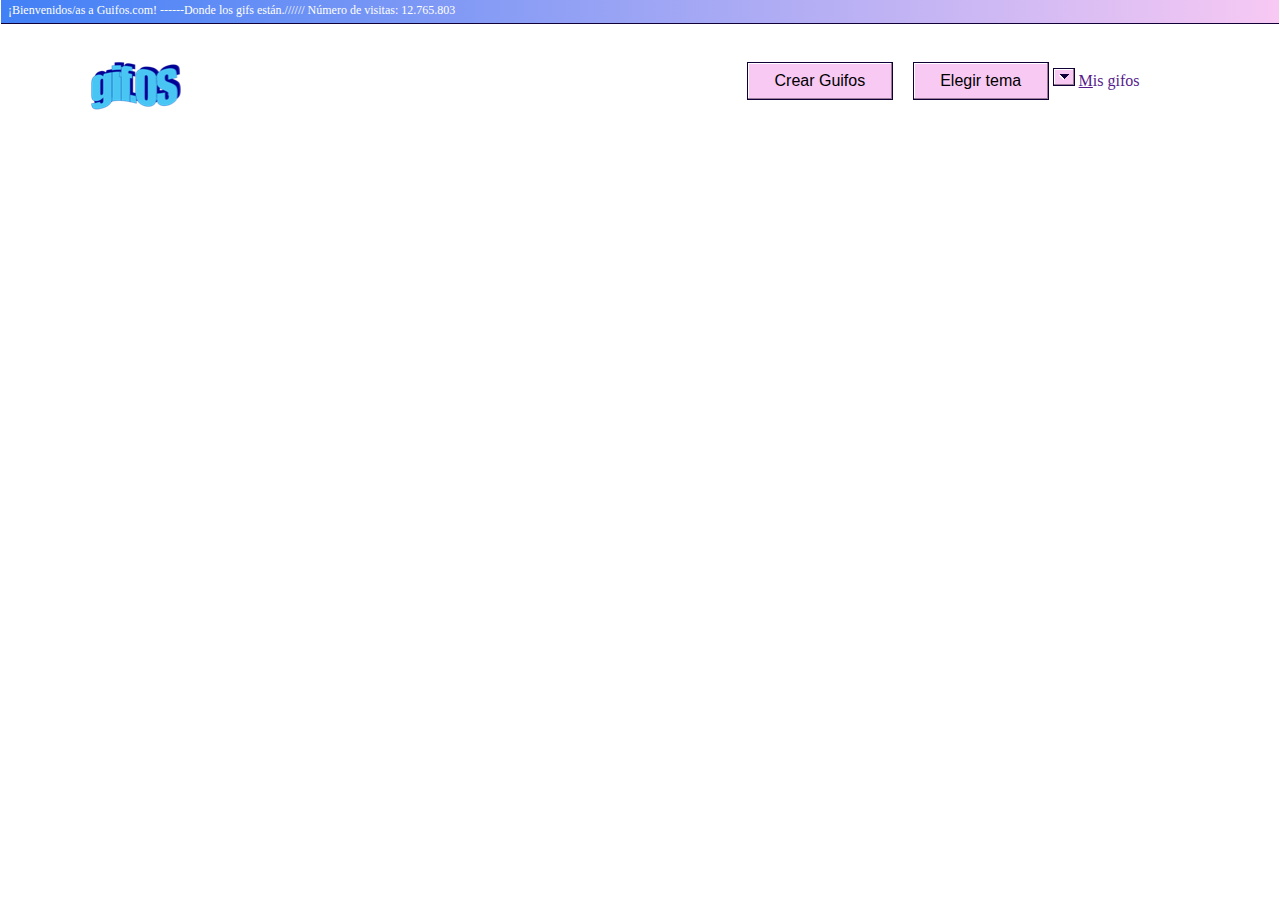
==== index.html @ 6aa0fe47 "First Structure of Gifos Project is working" ====
<!DOCTYPE html>
<html lang="en">
<head>
    <meta charset="UTF-8">
    <meta name="viewport" content="width=device-width, initial-scale=1.0">
    <title>Gifos</title>
    <link href="https://fonts.googleapis.com/css?family=Chakra+Petch&display=swap" rel="stylesheet">
    <link rel="stylesheet" href="style.css">
</head>
<body>
    <header>
        <div class="title">
            <h1>¡Bienvenidos/as a Guifos.com! ------Donde los gifs están.////// Número de visitas: 12.765.803</h1>
        </div>
    </header>
    <div class="body-margin">
        <div class="imagen">
            <img src="assets/gifOF_logo.png" alt="">
            <div class="menu">
                <input type="button" value="Crear Guifos">
                <input type="button" value="Elegir tema">
                <input type="image" src="assets/dropdown.svg" alt="">
                <a href=""><ins>M</ins>is gifos</a>
            </div>
        </div>
    </div>
    <script src="app.js"></script>
</body>
</html>
---- style.css ----
body{
    width: 100%;
    margin: 0;
}

input{
    margin: 0;
}

h1{
    margin: 0;
    font-family: ChakraPetch Regular;
    font-size: 12px;
    color: #FFFFFF;
    letter-spacing: 0;
    font-weight: 100;
    text-align: start;
    /*padding: 3px 0px 4px 7px;*/
    padding: 0.1875rem 0px 0.25rem 0.4375rem;
}

.title{
    margin: 0 0.063em;
}

.title h1{
    height: 1rem;
    background-image: linear-gradient(270deg, #F7C9F3 0%, #4180F6 100%);
    box-shadow: 0 1px 0 0 #110038;
}

.imagen{
    display: flex;
    justify-content: space-between;
}

.body-margin{
    margin: 2.4375rem 8.7813rem 0px 5.688rem;
}

a{
    text-decoration: none;
}

.menu input[type=button]{
    background: #F7C9F3;
    border: 1px solid #110038;
    box-shadow: inset -1px -1px 0 0 #997D97, inset 1px 1px 0 0 #FFFFFF;
    font-size: 16px;
    padding: 0.5625rem 1.6562rem;
    margin-left: 1rem;
}

.menu input[type=image]{
    background: #F7C9F3;
    border: 1px solid #110038;
    box-shadow: inset -1px -1px 0 0 #997D97, inset 1px 1px 0 0 #FFFFFF;
    padding: 5px 5px;
}
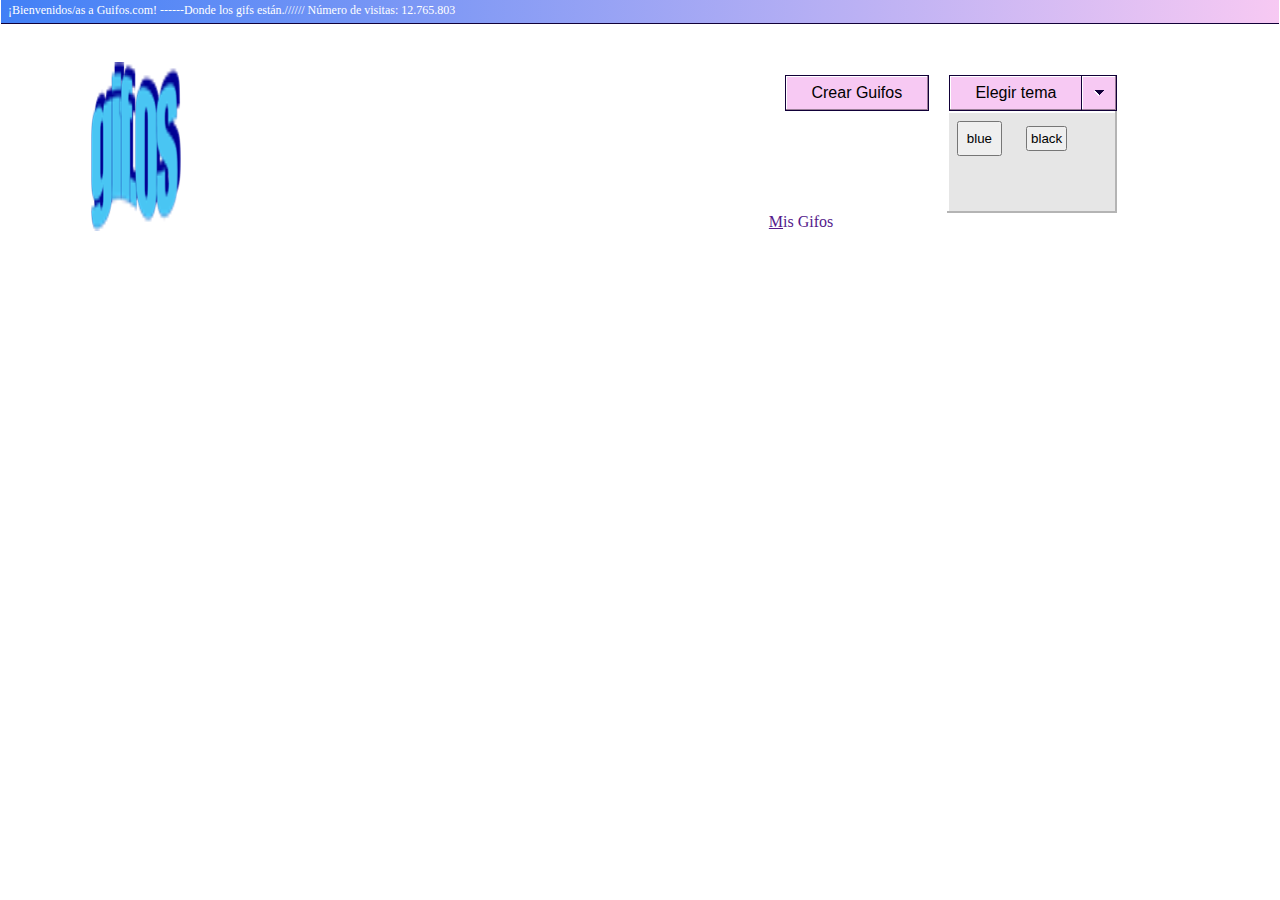
==== commit da533308: "Change style" ====
--- a/index.html
+++ b/index.html
@@ -7,23 +7,29 @@
     <link href="https://fonts.googleapis.com/css?family=Chakra+Petch&display=swap" rel="stylesheet">
     <link rel="stylesheet" href="style.css">
 </head>
-<body>
+<body id="day">
     <header>
         <div class="title">
             <h1>¡Bienvenidos/as a Guifos.com! ------Donde los gifs están.////// Número de visitas: 12.765.803</h1>
         </div>
+        <nav>
+            <div class="body-margin">
+                <div class="imagen">
+                    <img src="assets/gifOF_logo.png" alt="">
+                    <div class="menu">
+                        <button type="submit">Crear Guifos</button>
+                        <button type="submit">Elegir tema</button>
+                        <input type="image" src="assets/dropdown.svg" alt="">
+                        <div class="menu-list">
+                            <input type="button" value="blue" onclick="cambiarFondo(this)">
+                            <input type="button" value="black" onclick="cambiarFondo(this)">
+                        </div>
+                        <a href=""><ins>M</ins>is Gifos</a>
+                    </div>
+                </div>
+            </div>
+        </nav>
     </header>
-    <div class="body-margin">
-        <div class="imagen">
-            <img src="assets/gifOF_logo.png" alt="">
-            <div class="menu">
-                <input type="button" value="Crear Guifos">
-                <input type="button" value="Elegir tema">
-                <input type="image" src="assets/dropdown.svg" alt="">
-                <a href=""><ins>M</ins>is gifos</a>
-            </div>
-        </div>
-    </div>
     <script src="app.js"></script>
 </body>
 </html>--- a/style.css
+++ b/style.css
@@ -13,7 +13,7 @@
     font-size: 12px;
     color: #FFFFFF;
     letter-spacing: 0;
-    font-weight: 100;
+    font-weight: 400;
     text-align: start;
     /*padding: 3px 0px 4px 7px;*/
     padding: 0.1875rem 0px 0.25rem 0.4375rem;
@@ -42,12 +42,12 @@
     text-decoration: none;
 }
 
-.menu input[type=button]{
+.menu button{
     background: #F7C9F3;
     border: 1px solid #110038;
     box-shadow: inset -1px -1px 0 0 #997D97, inset 1px 1px 0 0 #FFFFFF;
     font-size: 16px;
-    padding: 0.5625rem 1.6562rem;
+    padding: 0.4795rem 1.603rem;
     margin-left: 1rem;
 }
 
@@ -55,6 +55,40 @@
     background: #F7C9F3;
     border: 1px solid #110038;
     box-shadow: inset -1px -1px 0 0 #997D97, inset 1px 1px 0 0 #FFFFFF;
-    padding: 5px 5px;
+    position: relative;
+    padding: 0.875rem 0.75rem;
+    top:0.8rem;
+    right: 0.4rem;
+    margin-right: 1.0313rem;
 }
 
+ul{
+    margin: 0;
+}
+
+li{
+    list-style: none;
+}
+
+.menu-list{
+    background: #E6E6E6;
+    box-shadow: inset -2px -2px 0 0 #B4B4B4, inset 2px 2px 0 0 #FFFFFF;
+    width: 170px;
+    height: 102px;
+    position: relative;
+    left: 178px;
+}
+
+.menu-list input:first-child{
+    margin: 10px;
+    padding:8px;
+}
+
+.menu-list input:nth-child(2n){
+    margin: 10px;
+    padding:3px;
+}
+
+.menu-list{
+    
+}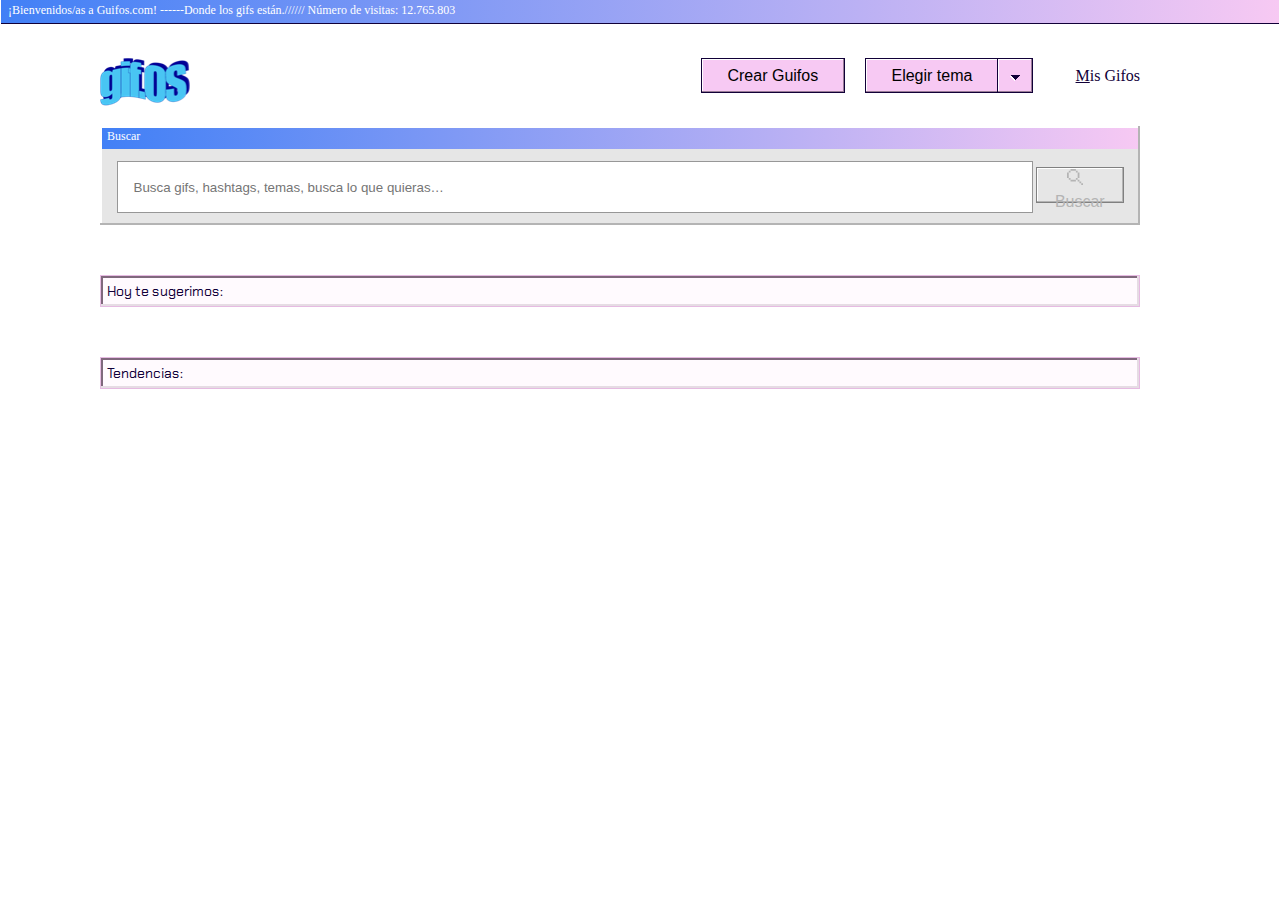
==== commit 4019e0af: "Funcionalidad Buscar y Gifos y ambos temas" ====
--- a/index.html
+++ b/index.html
@@ -5,9 +5,9 @@
     <meta name="viewport" content="width=device-width, initial-scale=1.0">
     <title>Gifos</title>
     <link href="https://fonts.googleapis.com/css?family=Chakra+Petch&display=swap" rel="stylesheet">
-    <link rel="stylesheet" href="style.css">
+    <link rel="stylesheet" href="css/saylor-day.css" id="theme">
 </head>
-<body id="day">
+<body>
     <header>
         <div class="title">
             <h1>¡Bienvenidos/as a Guifos.com! ------Donde los gifs están.////// Número de visitas: 12.765.803</h1>
@@ -15,21 +15,67 @@
         <nav>
             <div class="body-margin">
                 <div class="imagen">
-                    <img src="assets/gifOF_logo.png" alt="">
+                    <div>
+                        <a href="index.html">
+                            <img id="logo" src="assets/gifOF_logo.png" alt="Logo de la página web">
+                        </a>
+                    </div>
                     <div class="menu">
                         <button type="submit">Crear Guifos</button>
                         <button type="submit">Elegir tema</button>
-                        <input type="image" src="assets/dropdown.svg" alt="">
-                        <div class="menu-list">
-                            <input type="button" value="blue" onclick="cambiarFondo(this)">
-                            <input type="button" value="black" onclick="cambiarFondo(this)">
+                        <button type="submit" id="tema" onclick="menu();"><img src="assets/dropdown.svg" alt=""></button>
+                        <div class="menu-list" id="menu-list">
+                            <button id="sailor-day" onclick="cambiarTema('day');" class="first-letter" disabled>Sailor Day</button>
+                            <button id="sailor-night" onclick="cambiarTema('night');">Sailor Night</button>
                         </div>
-                        <a href=""><ins>M</ins>is Gifos</a>
+                        <a href="#"><ins>M</ins>is Gifos</a>
                     </div>
                 </div>
             </div>
         </nav>
     </header>
+    <main class="body-margin">
+        <section id="lookingFor">
+            <div class="search">
+                <div class="lookHeader">
+                    <h1>Buscar</h1>
+                </div>
+                <div class="bodyLook">
+                    <div class="lookInput">
+                        <input id="searchGif" type="text" placeholder="Busca gifs, hashtags, temas, busca lo que quieras…" oninput="validarInput();">
+                    </div>
+                    <button id="buttonSearch" onclick="getValue();" disabled><img id ="imageSearch" src="assets/lupa_inactive.svg" alt="lupa">Buscar</button>
+                </div>
+                <div id="aviso">
+
+                </div>
+            </div>
+            <div id="sugerenciaBusqueda" class="sugerenciaBusqueda">
+                <button>Dragon Ball</button>
+                <button>Hi</button>
+                <button>None</button>
+            </div>
+        </section>
+        <section id="gifResult">
+            
+        </section>
+        <section id="suggest">
+            <div class="titleFixed">
+                <p>Hoy te sugerimos:</p>
+            </div>
+            <div id="suggest-gifs" class="gifos">
+                
+            </div>
+        </section>
+        <section id="trending">
+            <div class="titleFixed">
+                <p>Tendencias:</p>
+            </div>
+            <div id="trending-gifs" class="gifos">
+
+            </div>
+        </section>
+    </main>
     <script src="app.js"></script>
 </body>
 </html>--- a/css/saylor-day.css
+++ b/css/saylor-day.css
@@ -0,0 +1,271 @@
+body{
+    width: 100%;
+    margin: 0;
+}
+
+input{
+    margin: 0;
+}
+
+a{
+    font-family: ChakraPetch-Regular;
+    font-size: 16px;
+    color: #110038;
+    letter-spacing: 0;
+    line-height: 18px;
+}
+
+h1,p{
+    margin: 0;
+    font-family: ChakraPetch Regular;
+    font-size: 12px;
+    color: #FFFFFF;
+    letter-spacing: 0;
+    font-weight: 400;
+    text-align: start;
+    padding: 0.1875rem 0px 0.25rem 0.4375rem;
+}
+
+.title{
+    margin: 0 0.063em 2.1875rem 0.063rem;
+}
+
+.title h1, .lookHeader h1,.imageTitle,#aviso p, #trending-gifs .gifItem p{
+    height: 1rem;
+    background-image: linear-gradient(270deg, #F7C9F3 0%, #4180F6 100%);
+    box-shadow: 0 1px 0 0 #110038;
+}
+
+.imageTitle{
+    display: flex;
+    justify-content: space-between;
+    height: 1.5rem;
+}
+
+.imagen{
+    display: flex;
+    justify-content: space-between;
+}
+
+.body-margin{
+    margin: 1rem 8.75rem 0px 6.25rem;
+}
+
+a{
+    text-decoration: none;
+}
+
+.first-letter::first-letter{
+    text-decoration: underline;
+}
+
+.menu button{
+    background: #F7C9F3;
+    border: 1px solid #110038;
+    box-shadow: inset -1px -1px 0 0 #997D97, inset 1px 1px 0 0 #FFFFFF;
+    font-size: 16px;
+    padding: 0.4795rem 1.603rem;
+    margin-left: 1rem;
+}
+
+.menu #tema{
+    position: relative;
+    padding: 0.4795rem 0.75rem;
+    right: 1.4rem;
+    margin-right: 1.0313rem;
+}
+
+ul{
+    margin: 0;
+}
+
+li{
+    list-style: none;
+}
+
+.menu-list{
+    display: none;
+    background: #E6E6E6;
+    box-shadow: inset -2px -2px 0 0 #B4B4B4, inset 2px 2px 0 0 #FFFFFF;
+    width: 170px;
+    height: 102px;
+    position: absolute;
+    right:247px;
+}
+
+.menu-list input:first-child{
+    margin: 10px;
+    padding:8px;
+}
+
+.menu-list input:nth-child(2n){
+    margin: 10px;
+    padding:3px;
+}
+
+.serch{
+    width: 100%;
+    padding: 2px;
+}
+
+.bodyLook{
+    display: flex;
+    justify-content: space-between;
+    padding: 0.75rem 1.03128rem;
+    background-color: #E6E6E6;
+    text-align: center;
+    box-shadow: inset -2px -2px 0 0 #B4B4B4, inset 2px 0 0 0 #FFFFFF;
+}
+
+.lookInput{
+    width: 100%;
+}
+
+.lookInput input{
+    height: 3rem;
+    padding-left: 1rem;
+    border: 1px solid #979797;
+    width: 97.5%;
+    margin-right: 0.5rem;
+}
+
+.bodyLook button{
+    margin-top: 6px;
+    width: 9.373%;
+    height: 2.25rem;
+    font-size: 100%;
+    color: rgba(180,180,180,1);
+    line-height: 22px;
+    background: #E6E6E6;
+    border: 1px solid #808080;
+    box-shadow: inset -1px -1px 0 0 #B4B4B4, inset 1px 1px 0 0 #FFFFFF;
+}
+
+.bodyLook img{
+    margin-right: 10px;
+}
+
+.gifImage{
+    padding: 4px;
+    height:280px; 
+    width:280px;
+}
+
+.gifItem:nth-child(odd){
+    display: inline-grid;
+    margin-right: 16px;
+}
+
+.gifItem:nth-child(even){
+    display: inline-grid;
+    margin-right: 16px;
+}
+
+.gifItem{
+    display: inline-grid;
+    background: #E6E6E6;
+    box-shadow: inset -2px -2px 0 0 #B4B4B4, inset 2px 2px 0 0 #FFFFFF;
+    margin-top: 1rem;
+}
+
+.gifItem:nth-child(4n){
+    margin-right: 0;
+}
+
+.deleteGif{
+    border: 0;
+    padding: 0;
+    border-radius: 0%;
+}
+
+.titleFixed {
+    display: flex;
+    margin: 50px 0px 20px;
+    background: #FFFAFE;
+    border: 1px solid #E6BBE2;
+    box-shadow: inset -2px -2px 0 0 #E6DCE4, inset 2px 2px 0 0 #80687D;
+}
+  
+.titleFixed p {
+    padding: 6px;
+    font-family: "Chakra Petch", sans-serif;
+    font-size: 14px;
+    color: #110038;
+    letter-spacing: 0;
+}
+
+.more{
+    position: relative;
+    margin-left: 11px;
+    margin-top: -53px;
+    width: 81px;
+    height: 34px;
+    font-family: ChakraPetch-Regular;
+    background: #4180F2;
+    border: 1px solid #4C2F99;
+    box-shadow: inset -2px -2px 0 0 #2124B3, inset 2px 2px 0 0 #FFFFFF;
+    color: #FFFFFF;
+}
+
+#trending-gifs .gifItem p{
+    display: none;
+}
+
+#trending-gifs .gifItem:hover p{
+    position: absolute;
+    display: block;
+    margin-top: 264px;
+    width: 280px;
+}
+
+.gifItem:hover img, #buttonSearch:active, .more:active,.sugerenciaBusqueda button:hover, .menu button:hover{
+    outline: 1px dotted #110038;
+    outline-offset: -4px;
+}
+
+.sugerenciaBusqueda{
+    display: none;
+    position: absolute;
+    grid-row: 3;
+    grid-column: 2;
+    background: #E6E6E6;
+    box-shadow: inset -2px -2px 0 0 #B4B4B4, inset 2px 2px 0 0 #FFFFFF;
+    padding:1rem 8.15rem 1rem 0rem;
+}
+
+.lookHeader h1{
+    box-shadow: inset -2px 0 0 0 #B4B4B4, inset 2px 2px 0 0 #FFFFFF
+}
+
+.menu-list button{
+    z-index: 3;
+    width: 150px;
+    height: 36px;
+    margin-left: 10px;
+    margin-top: 10px;
+}
+
+.sugerenciaBusqueda button{
+    text-align: left;
+    padding-left: 1rem;
+    width: 1055px;
+    height: 34px;
+    margin-top: 0.6875rem;
+    margin-left: 1rem;
+}
+
+#sailor-day{
+    background: #FFF4FD;
+    border: 1px solid #CCA6C9;
+    box-shadow: inset -1px -1px 0 0 #E6DCE4, inset 1px 1px 0 0 #FFFFFF;
+    padding: 0.5105rem 1.603rem 0.5105rem 0rem;
+}
+
+#sailor-night{
+    background: #F0F0F0;
+    border: 1px solid #808080;
+    box-shadow: inset -1px -1px 0 0 #B4B4B4, inset 1px 1px 0 0 #FFFFFF;
+    padding: 0.5105rem 1.603rem 0.5105rem 0rem;
+}
+
+.show {display:block;}